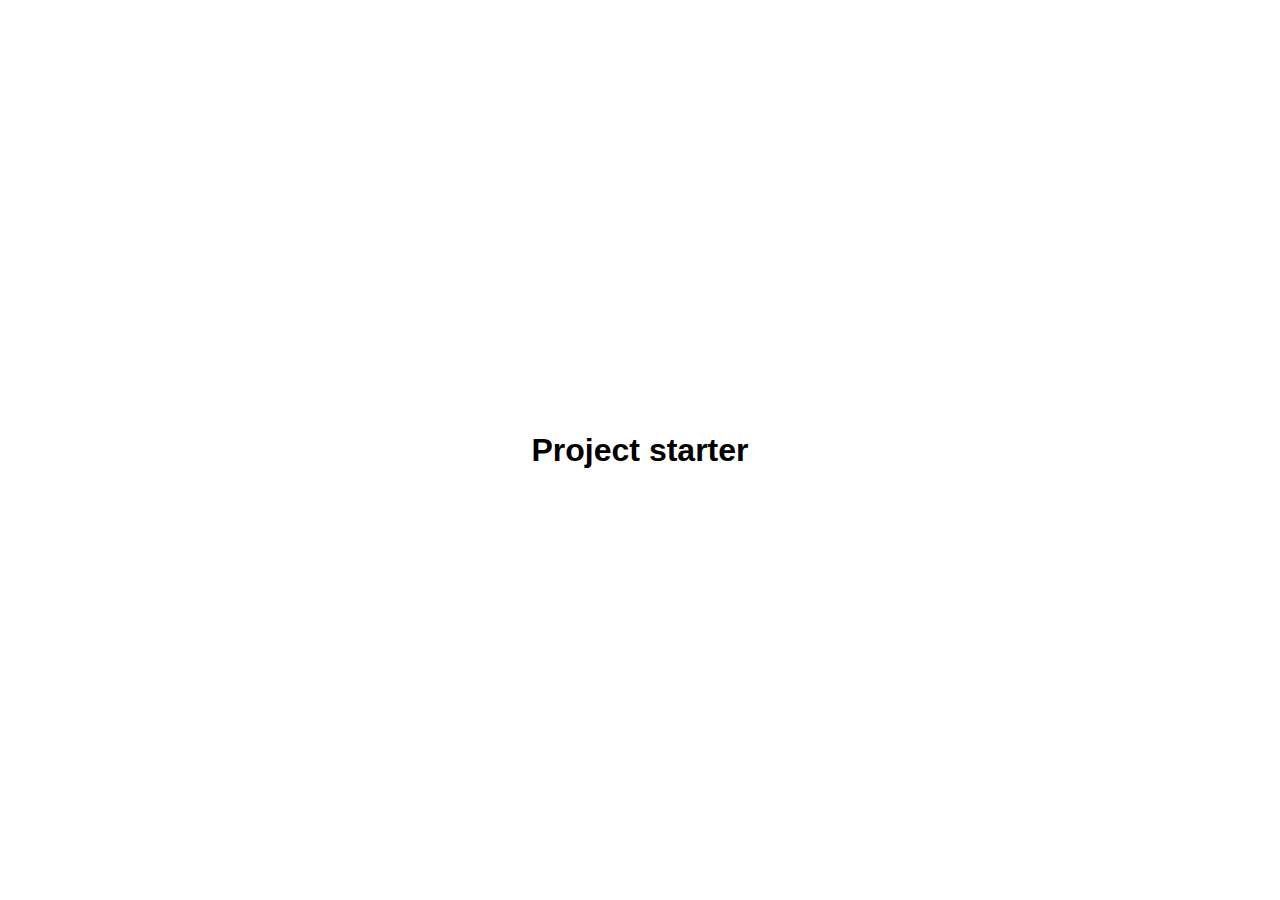
==== dad-jokes/index.html @ 8989c5ca "Dad jokes initial commit" ====
<!DOCTYPE html>
<html lang="en">
  <head>
    <meta charset="UTF-8" />
    <meta name="viewport" content="width=device-width, initial-scale=1.0" />
    <link rel="stylesheet" href="style.css" />
    <link
      rel="stylesheet"
      href="https://cdnjs.cloudflare.com/ajax/libs/font-awesome/5.15.3/css/all.min.css"
      integrity="sha512-iBBXm8fW90+nuLcSKlbmrPcLa0OT92xO1BIsZ+ywDWZCvqsWgccV3gFoRBv0z+8dLJgyAHIhR35VZc2oM/gI1w=="
      crossorigin="anonymous"
    />
    <title>Dad Jokes</title>
  </head>
  <body>
    <h1>Project starter</h1>
    <script src="script.js"></script>
  </body>
</html>
---- dad-jokes/style.css ----
@import url('https://fonts.googleapis.com/css2?family=Ubuntu&display=swap');

* {
  box-sizing: border-box;
}

body {
  font-family: 'Roboto', sans-serif;
  display: flex;
  flex-direction: column;
  align-items: center;
  justify-content: center;
  height: 100vh;
  overflow: hidden;
  margin: 0;
}
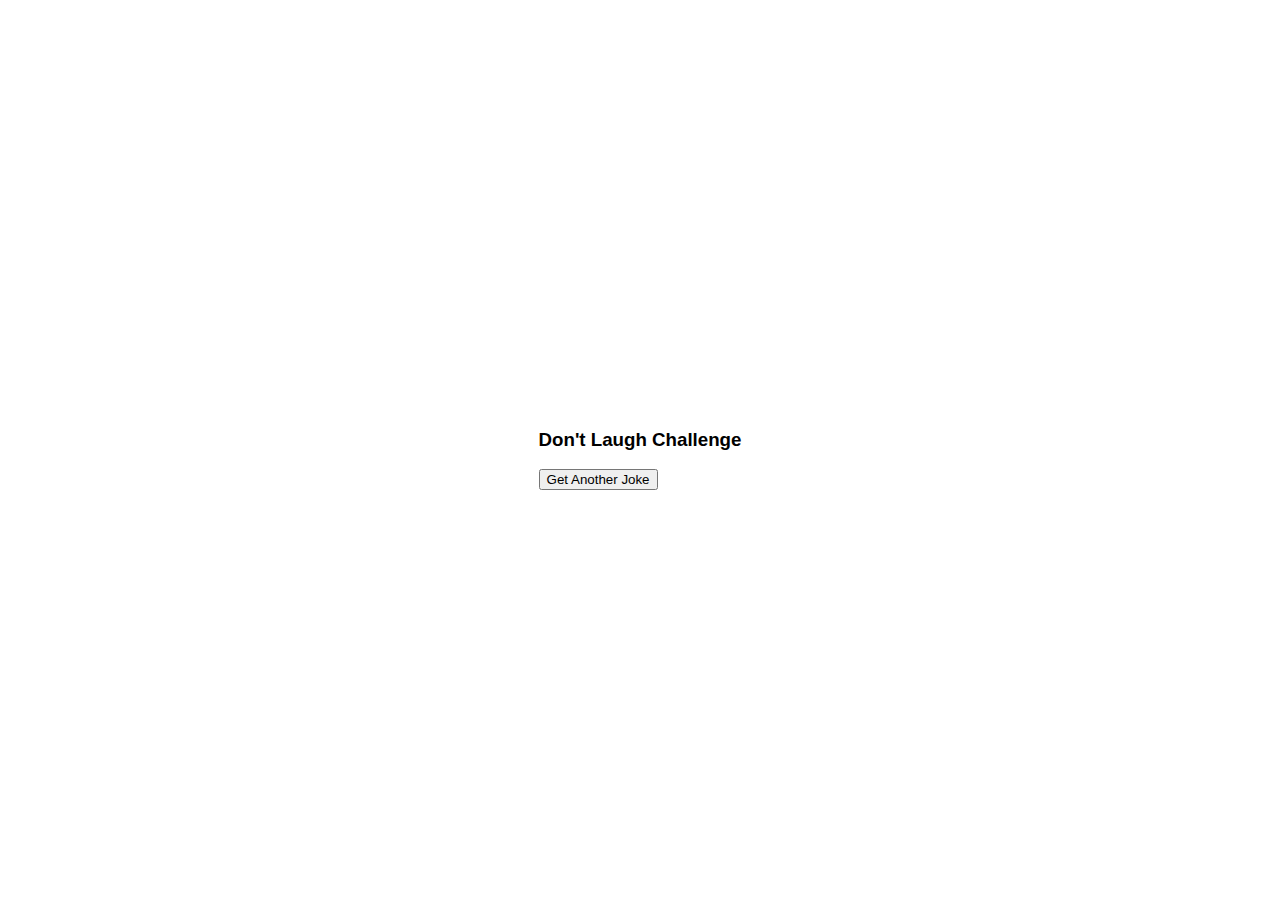
==== commit 7fdf247c: "Dad Jokes HTML" ====
--- a/dad-jokes/index.html
+++ b/dad-jokes/index.html
@@ -13,7 +13,13 @@
     <title>Dad Jokes</title>
   </head>
   <body>
-    <h1>Project starter</h1>
+    <div class="container">
+      <h3>Don't Laugh Challenge</h3>
+      <div class="joke" id="joke">
+        <!-- Joke Goes here-->
+      </div>
+      <button id="jokeBtn" class="btn">Get Another Joke</button>
+    </div>
     <script src="script.js"></script>
   </body>
 </html>
